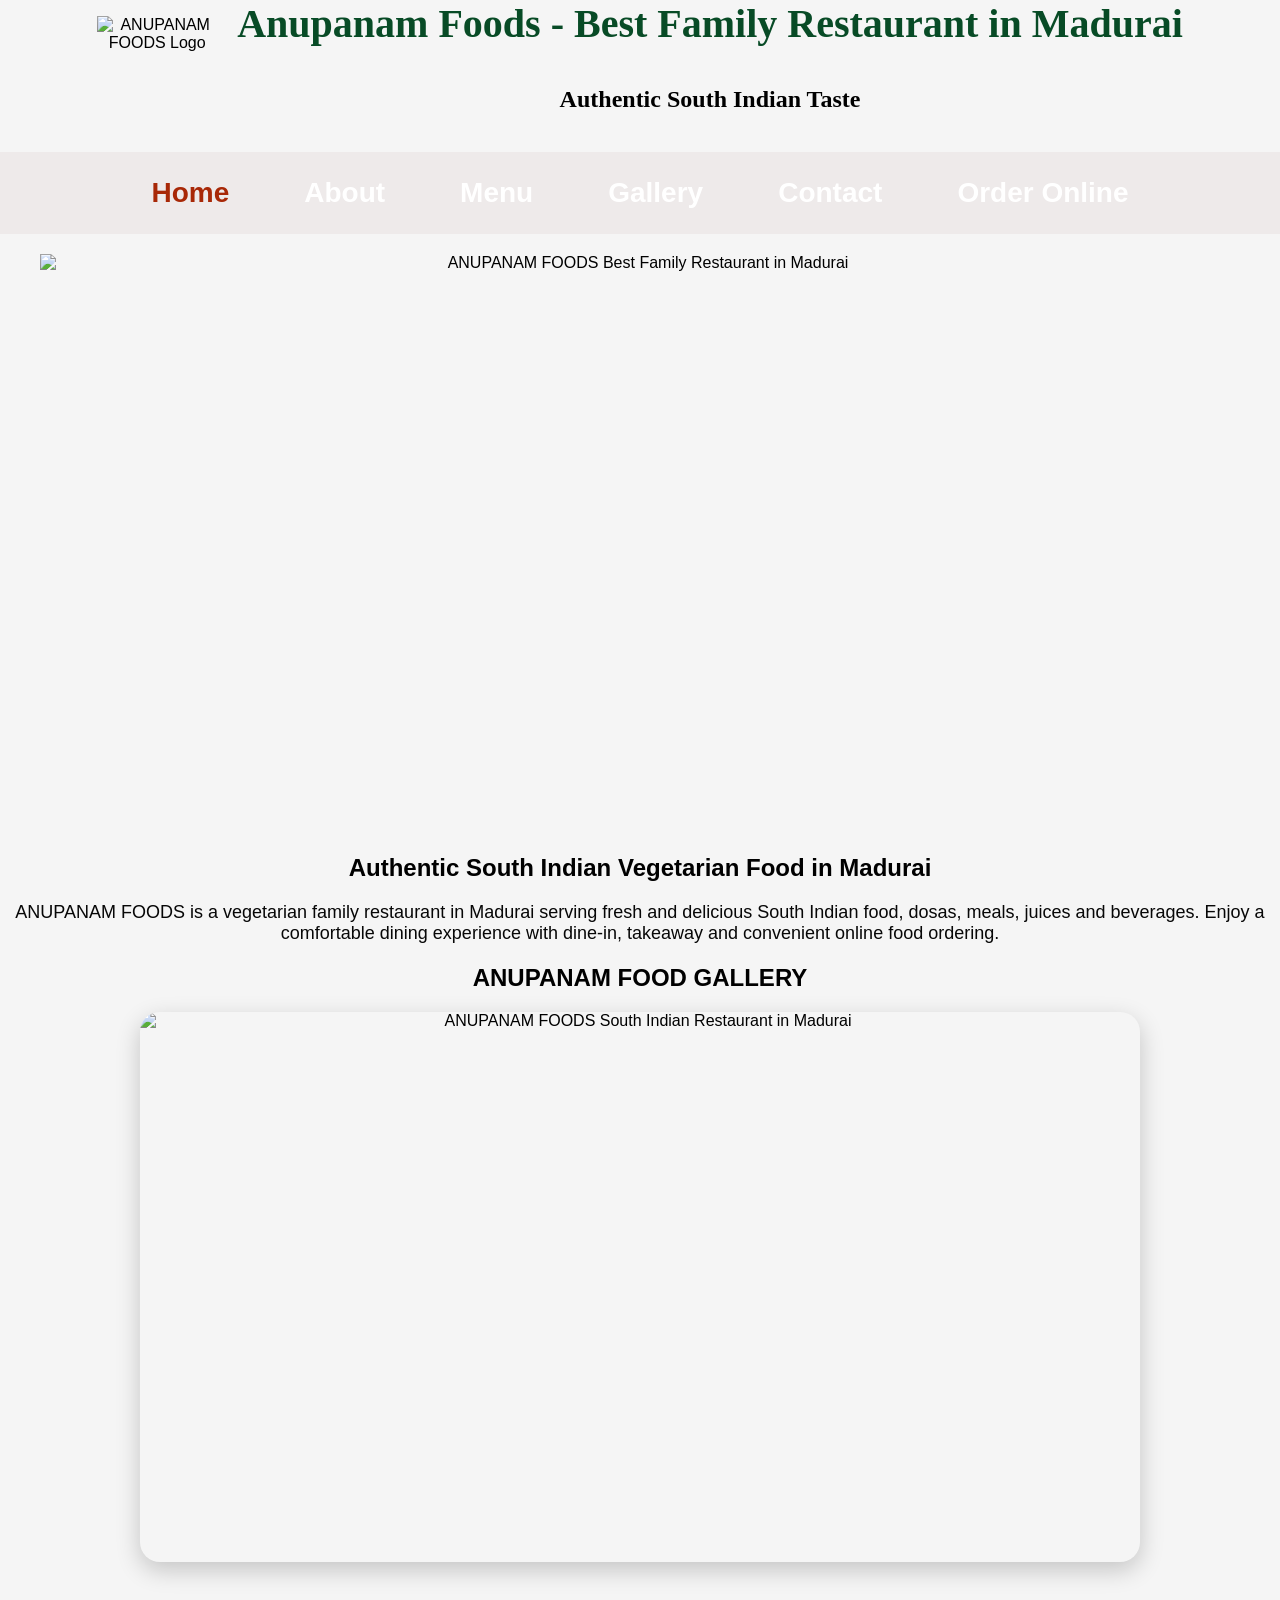
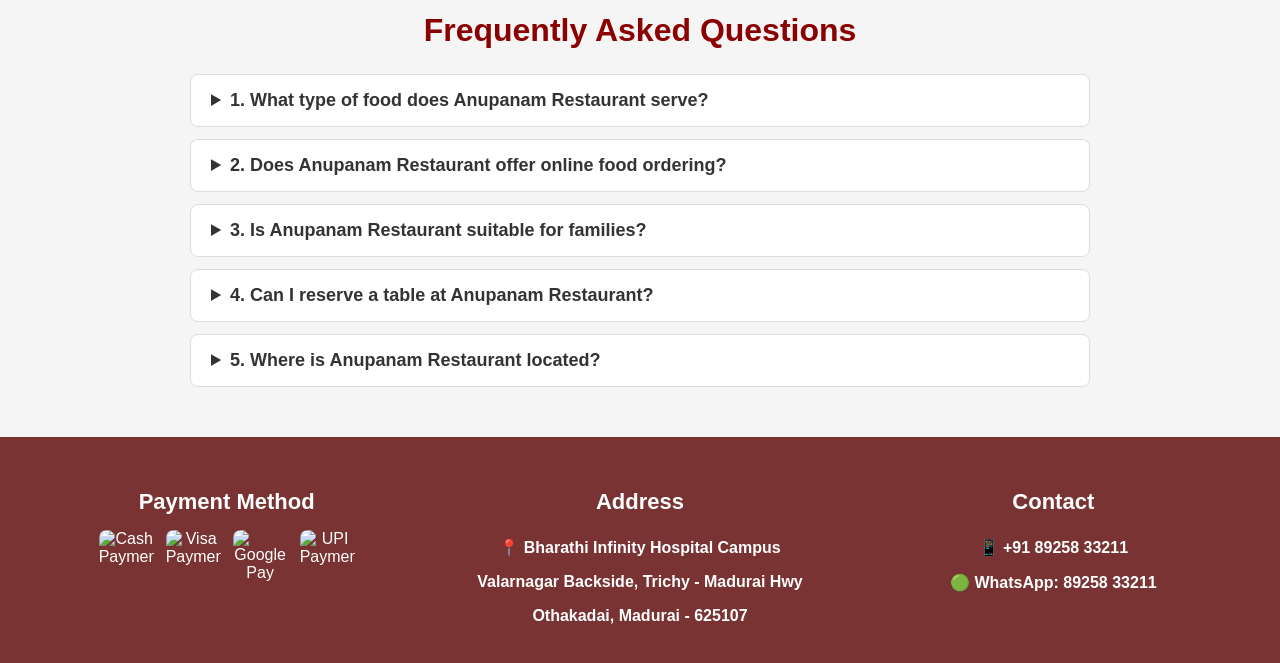
==== index.html @ 473cda0b "Add files via upload" ====
<!DOCTYPE html>
<html lang="en">

<head>
    <meta charset="UTF-8">

    <meta name="viewport" content="width=device-width, initial-scale=1.0">

    <!-- SEO Title -->
    <title>ANUPANAM FOODS | Best Family Restaurant in Madurai</title>

    <!-- SEO Description -->
    <meta name="description"
        content="ANUPANAM FOODS is a vegetarian family restaurant in Madurai serving authentic South Indian food, fresh meals, dosas, juices and beverages. Enjoy dine-in, takeaway and online food ordering.">

    <!-- Robots -->
    <meta name="robots" content="index, follow">

    <!-- Canonical -->
    <link rel="canonical" href="https://yourdomain.com/">

    <!-- CSS -->
    <link rel="stylesheet" href="style.css">


    <!-- ============================= -->
    <!-- Restaurant Schema -->
    <!-- ============================= -->

    <script type="application/ld+json">
    {
        "@context": "https://schema.org",
        "@type": "Restaurant",
        "name": "ANUPANAM FOODS",
        "image": "https://yourdomain.com/logo.png",
        "url": "https://yourdomain.com/",
        "telephone": "+91 89258 33211",
        "servesCuisine": [
            "South Indian",
            "Vegetarian"
        ],
        "priceRange": "₹100-₹200",

        "address": {
            "@type": "PostalAddress",
            "streetAddress": "Bharathi Infinity Hospital Campus, Valarnagar Backside, Trichy - Madurai Hwy",
            "addressLocality": "Madurai",
            "addressRegion": "Tamil Nadu",
            "postalCode": "625107",
            "addressCountry": "IN"
        }
    }
    </script>


    <!-- ============================= -->
    <!-- FAQ Schema -->
    <!-- ============================= -->

    <script type="application/ld+json">
    {
        "@context": "https://schema.org",
        "@type": "FAQPage",

        "mainEntity": [

            {
                "@type": "Question",
                "name": "What type of food does Anupanam Restaurant serve?",
                "acceptedAnswer": {
                    "@type": "Answer",
                    "text": "Anupanam Restaurant serves a variety of freshly prepared and delicious vegetarian South Indian dishes, making it a great choice for families, friends and food lovers."
                }
            },

            {
                "@type": "Question",
                "name": "Does Anupanam Restaurant offer online food ordering?",
                "acceptedAnswer": {
                    "@type": "Answer",
                    "text": "Yes. Customers can conveniently explore our menu and order their favourite dishes online."
                }
            },

            {
                "@type": "Question",
                "name": "Is Anupanam Restaurant suitable for families?",
                "acceptedAnswer": {
                    "@type": "Answer",
                    "text": "Yes. Anupanam Restaurant provides a comfortable and welcoming dining experience for families and groups."
                }
            },

            {
                "@type": "Question",
                "name": "Can I reserve a table at Anupanam Restaurant?",
                "acceptedAnswer": {
                    "@type": "Answer",
                    "text": "Yes. Customers can contact Anupanam Restaurant to check table availability and make a reservation."
                }
            },

            {
                "@type": "Question",
                "name": "Where is Anupanam Restaurant located?",
                "acceptedAnswer": {
                    "@type": "Answer",
                    "text": "Anupanam Restaurant is located at Bharathi Infinity Hospital Campus, Valarnagar Backside, Trichy - Madurai Highway, Othakadai, Madurai - 625107."
                }
            }

        ]
    }
    </script>

</head>


<body>


    <!-- ============================= -->
    <!-- Header / Main Title -->
    <!-- ============================= -->

    <header class="header">

        <div class="title-row">

            <img src="logo.png"
                alt="ANUPANAM FOODS Logo"
                class="title-logo">

            <div class="title-content">

                <h1>
                    Anupanam Foods - Best Family Restaurant in Madurai
                </h1>

                <p class="taste-text">
                    Authentic South Indian Taste
                </p>

            </div>

        </div>

    </header>


    <!-- ============================= -->
    <!-- Navigation -->
    <!-- ============================= -->

    <nav class="navbar">

        <div class="nav-links">

            <a href="index.html">Home</a>

            <a href="about.html">About</a>

            <a href="menu.html">Menu</a>

            <a href="gallery.html">Gallery</a>

            <a href="contact.html">Contact</a>

            <a href="contact.html" class="order-btn">
                Order Online
            </a>

        </div>

    </nav>


    <!-- ============================= -->
    <!-- Hero Section -->
    <!-- ============================= -->

    <main>

        <section class="hero">

            <img src="hero.png"
                alt="ANUPANAM FOODS Best Family Restaurant in Madurai"
                title="ANUPANAM FOODS Best Family Restaurant in Madurai">

        </section>


        <!-- ============================= -->
        <!-- Restaurant Introduction -->
        <!-- ============================= -->

        <section class="intro">

            <h2>
                Authentic South Indian Vegetarian Food in Madurai
            </h2>

            <p class="intro-text">

                ANUPANAM FOODS is a vegetarian family restaurant in Madurai
                serving fresh and delicious South Indian food, dosas, meals,
                juices and beverages.

                Enjoy a comfortable dining experience with dine-in,
                takeaway and convenient online food ordering.

            </p>

        </section>


        <!-- ============================= -->
        <!-- Food Gallery -->
        <!-- ============================= -->

        <section class="food-gallery">

            <h2>
                ANUPANAM FOOD GALLERY
            </h2>

            <div class="slider">

                <img src="food1.png"
                    alt="ANUPANAM FOODS South Indian Restaurant in Madurai"
                    class="slide active">

                <img src="food2.png"
                    alt="ANUPANAM FOODS Vegetarian Food in Madurai"
                    class="slide">

                <img src="food3.png"
                    alt="ANUPANAM FOODS South Indian Dishes in Madurai"
                    class="slide">

                <img src="food4.png"
                    alt="ANUPANAM FOODS Vegetarian Restaurant Food in Madurai"
                    class="slide">

                <img src="food5.png"
                    alt="ANUPANAM FOODS Restaurant Food in Madurai"
                    class="slide">

                <img src="food7.png"
                    alt="ANUPANAM FOODS Delicious South Indian Food in Madurai"
                    class="slide">

                <img src="food8.png"
                    alt="ANUPANAM FOODS Traditional South Indian Food in Madurai"
                    class="slide">

                <img src="food9.png"
                    alt="ANUPANAM FOODS Tasty Vegetarian Dishes in Madurai"
                    class="slide">

                <img src="food10.png"
                    alt="ANUPANAM FOODS South Indian Vegetarian Meals in Madurai"
                    class="slide">

                <img src="food11.png"
                    alt="ANUPANAM FOODS Restaurant Food Gallery in Madurai"
                    class="slide">

            </div>

        </section>


        <!-- ============================= -->
        <!-- FAQ Section -->
        <!-- ============================= -->

        <section class="faq">

            <h2>
                Frequently Asked Questions
            </h2>


            <details>

                <summary>
                    1. What type of food does Anupanam Restaurant serve?
                </summary>

                <p>
                    Anupanam Restaurant serves a variety of freshly prepared
                    and delicious vegetarian South Indian dishes, making it
                    a great choice for families, friends and food lovers.
                </p>

            </details>


            <details>

                <summary>
                    2. Does Anupanam Restaurant offer online food ordering?
                </summary>

                <p>
                    Yes. Customers can conveniently explore our menu and
                    order their favourite dishes online.
                </p>

            </details>


            <details>

                <summary>
                    3. Is Anupanam Restaurant suitable for families?
                </summary>

                <p>
                    Yes. Anupanam Restaurant provides a comfortable and
                    welcoming dining experience for families and groups.
                </p>

            </details>


            <details>

                <summary>
                    4. Can I reserve a table at Anupanam Restaurant?
                </summary>

                <p>
                    Yes. Customers can contact Anupanam Restaurant to check
                    table availability and make a reservation.
                </p>

            </details>


            <details>

                <summary>
                    5. Where is Anupanam Restaurant located?
                </summary>

                <p>
                    Anupanam Restaurant is located at Bharathi Infinity
                    Hospital Campus, Valarnagar Backside, Trichy - Madurai
                    Highway, Othakadai, Madurai - 625107.
                </p>

            </details>

        </section>

    </main>


    <!-- ============================= -->
    <!-- Footer -->
    <!-- ============================= -->

    <footer class="footer">


        <!-- Payment -->

        <div class="footer-box">

            <h3>
                Payment Method
            </h3>

            <div class="payment-icons">

                <img src="cash.png"
                    alt="Cash Payment">

                <img src="visa.png"
                    alt="Visa Payment">

                <img src="gpay.png"
                    alt="Google Pay">

                <img src="upi.png"
                    alt="UPI Payment">

            </div>

        </div>


        <!-- Address -->

        <div class="footer-box">

            <h3>
                Address
            </h3>

            <p>
                📍 Bharathi Infinity Hospital Campus
            </p>

            <p>
                Valarnagar Backside, Trichy - Madurai Hwy
            </p>

            <p>
                Othakadai, Madurai - 625107
            </p>

        </div>


        <!-- Contact -->

        <div class="footer-box">

            <h3>
                Contact
            </h3>

            <p>
                📱 +91 89258 33211
            </p>

            <p>
                🟢 WhatsApp: 89258 33211
            </p>

        </div>


    </footer>


    <!-- ============================= -->
    <!-- Slider JavaScript -->
    <!-- ============================= -->

    <script>

        let currentSlide = 0;

        const slides = document.querySelectorAll(".slide");


        function showSlide() {

            slides.forEach(function(slide) {

                slide.classList.remove("active");

            });


            slides[currentSlide].classList.add("active");


            currentSlide++;


            if (currentSlide >= slides.length) {

                currentSlide = 0;

            }

        }


        setInterval(showSlide, 3000);

    </script>


</body>

</html>
---- style.css ----
body {
    margin: 0;
    background-color: #f5f5f5;
    font-family: Arial, sans-serif;
    text-align: center;
}


/* Navigation */

.navbar {
    display: flex;
    justify-content: center;
    align-items: center;
    width: 100%;
    box-sizing: border-box;
    padding: 15px 0;
    background-color: #eeeaea;
}

.nav-links {
    display: flex;
    align-items: center;
    justify-content: center;
    gap: 25px;
    width: 100%;
}

.nav-links a {
    color: white;
    text-decoration: none;
    font-weight: bold;
    font-size: 28px;
    padding: 10px 25px;
}


/* Logo */

.logo {
    width: 70px;
    height: auto;
    margin-right: 30px;
}


/* Navigation Links */




/* All Menu Links */

.nav-links a:first-child {
    color: #a82807;
    text-decoration: none;
    font-weight: bold;
    font-size: 28px;
    white-space: nowrap;
}


/* When link is visited */

.nav-links a:visited {
    color: #008b17;
}


/* When mouse goes over */

.nav-links a:hover {
    color: #5C0000;
}


/* Main Heading */

h1 {
    color: #084b26;
    font-size: 40px;
    font-family: Georgia, serif;
    margin-top: 30px;
    margin-bottom: 10px;
}


/* Description */

p {
    color: #d81a1a;
    font-size: 20px;
    background-color: #fff8e7;
    border: 2px solid #8B0000;
    padding: 15px 30px;
    display: inline-block;
    border-radius: 10px;
    font-weight: bold;
}
.hero img {
    width: 100%;
    max-width: 1200px;
    height: 580px;
    object-fit: cover;
    display: block;
    margin: 20px auto;
}
.hero {
    position: relative;
}

.hero-text {
    position: absolute;
    top: 50%;
    left: 50%;
    transform: translate(-50%, -50%);
    text-align: center;
}

.hero-text h2 {
    color: white;
    font-size: 48px;
    margin: 0;
}

.hero-text p {
    color: rgb(18, 187, 187);
    font-size: 22px;
    background: none;
    border: none;
    margin-top: 10px;
}
.slider {
    position: relative;
    width: 90%;
    max-width: 1000px;
    height: 550px;
    margin: auto;
    overflow: hidden;
    border-radius: 20px;
    box-shadow: 0 8px 25px rgba(0,0,0,0.2);
}

.slide {
    position: absolute;
    width: 100%;
    height: 100%;
    object-fit: cover;
    left: 0;
    top: 0;
    opacity: 0;
    transition: opacity 0.8s ease-in-out;
}

.slide.active {
    opacity: 1;
}
body > img {
    width: 60
    0px;
    height: 300px;
    object-fit: cover;
}
.about-text {
    color: yellow;
    background-color: white;
    font-family: Georgia, serif;
    font-size: 20px;
    line-height: 1.6;
    padding: 20px;
    border-radius: 10px;
}
/* Footer */
.footer {
    background-color: #793333;
    color: white;
    width: 100%;
    display: flex;
    justify-content: space-around;
    align-items: flex-start;
    padding: 30px 20px;
    box-sizing: border-box;
    margin-top: 40px;
}

.footer-box {
    width: 30%;
    color: white;
}

.footer-box h3 {
    color: white;
    font-size: 22px;
    margin-bottom: 15px;
}

.footer-box p {
    color: white;
    background: none;
    border: none;
    padding: 3px;
    margin: 5px;
    font-size: 16px;
}
.payment-icons {
    display: flex;
    align-items: center;
    justify-content: center;
    gap: 12px;
    flex-wrap: wrap;
}

.payment-icons img {
    width: 55px;
    height: 55px;
    object-fit: contain;
    border-radius: 8px;
}
.taste-text {
    font-family: Garamond, Georgia, serif;
    font-size: 24px;
    font-weight: bold;
}
main .taste-text {
    font-family: "Garamond", "Times New Roman", serif;
    font-size: 24px;
    font-weight: normal;
    color: hsla(0, 0%, 2%, 0.863);
    background: none;
    border: none;
    padding: 0;
    margin: 15px 0;
    display: block;
}
.intro-text {
    color: #070707;
    background: none !important;
    border: none !important;
    padding: 0 !important;
    margin: 15px auto;
    display: block;
    font-size: 18px;
    font-weight: normal;
}
.faq {
    width: 90%;
    max-width: 900px;
    margin: 50px auto;
    text-align: left;
}

.faq h2 {
    text-align: center;
    color: #8B0000;
    font-size: 32px;
    margin-bottom: 25px;
}

.faq details {
    background: white;
    margin-bottom: 12px;
    padding: 15px 20px;
    border-radius: 8px;
    border: 1px solid #ddd;
}

.faq summary {
    cursor: pointer;
    font-size: 18px;
    font-weight: bold;
    color: #333;
}

.faq details p {
    color: #555;
    background: none;
    border: none;
    padding: 10px 0 0;
    margin: 0;
    display: block;
    font-size: 16px;
    font-weight: normal;
}
.title-row {
    display: flex;
    align-items: center;
    justify-content: center;
    gap: 20px;
}

.title-row h1 {
    margin: 0;
}

.title-logo {
    width: 120px;
    height: 120px;
    object-fit: contain;
    margin: 0;
    position: relative;
    top: 0;
}

.contact-buttons {
    display: flex;
    justify-content: center;
    gap: 20px;
    flex-wrap: wrap;
    margin: 30px auto;
}

.contact-btn {
    display: inline-block;
    padding: 14px 25px;
    background-color: #b30000;
    color: white;
    text-decoration: none;
    font-size: 18px;
    font-weight: bold;
    border-radius: 8px;
}

.contact-btn:hover {
    background-color: #8B0000;
}
/* Contact Page */

.contact-section {
    width: 90%;
    max-width: 1100px;
    margin: 30px auto 60px;
}

.contact-section > h2 {
    text-align: center;
    color: #8B0000;
    font-size: 32px;
    margin-bottom: 30px;
}

.contact-box {
    background: white;
    width: 100%;
    max-width: 800px;
    margin: 20px auto;
    padding: 25px;
    box-sizing: border-box;
    border-radius: 12px;
    box-shadow: 0 4px 15px rgba(0,0,0,0.12);
    text-align: center;
}

.contact-box h3 {
    color: #8B0000;
    font-size: 24px;
    margin-top: 0;
}

.contact-box p {
    color: #333;
    background: none;
    border: none;
    padding: 5px;
    margin: 5px;
    font-size: 18px;
    font-weight: normal;
}

.contact-btn {
    display: inline-flex;
    align-items: center;
    justify-content: center;
    width: 220px;
    min-height: 48px;
    margin: 8px 5px;
    padding: 12px 20px;
    box-sizing: border-box;
    background-color: #b30000;
    color: white;
    text-decoration: none;
    font-size: 17px;
    font-weight: bold;
    border-radius: 8px;
}

.contact-btn:hover {
    background-color: #8B0000;
}
.map-box {
    background: white;
    width: 100%;
    max-width: 1000px;
    margin: 40px auto;
    padding: 20px;
    box-sizing: border-box;
    border-radius: 12px;
    box-shadow: 0 4px 15px rgba(0,0,0,0.12);
}

.map-box h2 {
    color: #8B0000;
    text-align: center;
    margin-bottom: 20px;
}

.map-box iframe {
    width: 100%;
    border-radius: 10px;
}
.about-content {
    display: flex;
    align-items: center;
    justify-content: center;
    gap: 60px;
    max-width: 1100px;
    margin: 50px auto;
}

.about-content h2 {
    width: 35%;
    color: #8B0000;
    font-size: 32px;
    text-align: left;
}

.about-content p {
    width: 55%;
    color: #000;
    background: none;
    border: none;
    padding: 0;
    margin: 0;
    font-size: 18px;
    font-weight: normal;
    line-height: 1.7;
    text-align: left;
}
.location-content {
    display: flex;
    justify-content: center;
    align-items: center;
    width: 100%;
    margin: 30px auto;
}
.about-page {
    background-color: #f3e2bd;
    background-image:
        radial-gradient(circle at 20% 20%, rgba(120, 80, 30, 0.08) 0 2px, transparent 3px),
        radial-gradient(circle at 80% 70%, rgba(120, 80, 30, 0.06) 0 2px, transparent 3px);
    background-size: 180px 180px, 220px 220px;
}
.about-page {
    position: relative;
    min-height: 100vh;
}

.about-page::before {
    content: "";
    position: fixed;
    top: 15px;
    left: 15px;
    right: 15px;
    bottom: 15px;
    border: 3px solid #8b5a2b;
    pointer-events: none;
    z-index: 999;
}
.about-page h1 {
    color: #6b3f1d;
    font-family: Georgia, serif;
    font-size: 42px;
    margin-top: 50px;
}

.about-page .title-logo {
    width: 90px;
    height: 90px;
    margin: 10px auto 30px;
}

.about-page .about-content {
    max-width: 900px;
    margin: 35px auto;
    padding: 25px;
    display: block;
    text-align: center;
}

.about-page .about-content h2 {
    width: 100%;
    color: #7a421f;
    font-family: Georgia, serif;
    font-size: 30px;
    text-align: center;
    margin-bottom: 15px;
}

.about-page .about-content p {
    width: 100%;
    color: #3f2b1d;
    font-family: Georgia, serif;
    font-size: 18px;
    line-height: 1.8;
    text-align: center;
}
.about-page .location-content {
    display: flex;
    justify-content: center;
    margin: 40px auto;
}

.about-page .location-content .contact-btn {
    background-color: #7a421f;
    color: #fff8e7;
    padding: 14px 35px;
    border: 2px solid #5c3218;
    border-radius: 6px;
    font-family: Georgia, serif;
    font-size: 18px;
    text-decoration: none;
    cursor: pointer;
}

.about-page .location-content .contact-btn:hover {
    background-color: #5c3218;
}
.about-page .title-logo {
    display: block;
    width: 180px;
    height: 180px;
    object-fit: contain;
    margin: 20px auto 35px;
}
.about-image {
    text-align: center;
    margin: 30px auto;
}

.about-image img {
    width: 55%;
    max-width: 600px;
    height: auto;
    display: inline-block;
}
.gallery {
    width: 90%;
    max-width: 1200px;
    margin: 40px auto;
    display: grid;
    grid-template-columns: repeat(3, 1fr);
    gap: 25px;
}

.gallery img {
    width: 100%;
    height: 280px;
    object-fit: cover;
    display: block;
    border-radius: 12px;
    box-shadow: 0 4px 15px rgba(0, 0, 0, 0.15);
}
.menu-images {
    width: 90%;
    max-width: 1000px;
    margin: 30px auto;
    display: flex;
    flex-direction: column;
    align-items: center;
    gap: 30px;
}

.menu-images img {
    width: 100%;
    max-width: 700px;
    height: auto;
    display: block;
    border-radius: 10px;
    box-shadow: 0 4px 15px rgba(0, 0, 0, 0.15);
}
.gallery-intro {
    color: #000;
    background: none;
    border: none;
    padding: 0;
    margin: 20px auto 30px;
    font-size: 18px;
    font-weight: normal;
}
.menu-images {
    width: 90%;
    max-width: 900px;
    margin: 40px auto;
    display: flex;
    flex-direction: column;
    align-items: center;
    gap: 30px;
}

.menu-images img {
    width: 100%;
    max-width: 750px;
    height: auto;
    display: block;
    border-radius: 12px;
    box-shadow: 0 5px 18px rgba(0, 0, 0, 0.15);

}

@media (max-width: 768px) {
    .menu-images {
        grid-template-columns: 1fr;
        width: 92%;
    }
}
.menu-link-text {
    color: #000;
    background: none;
    border: none;
    padding: 0;
    margin: 25px auto;
    font-size: 18px;
    font-weight: normal;
    display: block;
}

.menu-link-text a {
    color: #000;
    background: none;
    text-decoration: underline;
    font-weight: bold;
}
.menu-intro {
    color: #000;
    background: none;
    border: none;
    padding: 0;
    margin: 20px auto 30px;
    font-size: 18px;
    font-weight: normal;
    display: block;
    line-height: 1.6;
}
.taste-text {
    color: #000 !important;
    background: none !important;
    border: none !important;
    box-shadow: none !important;
}
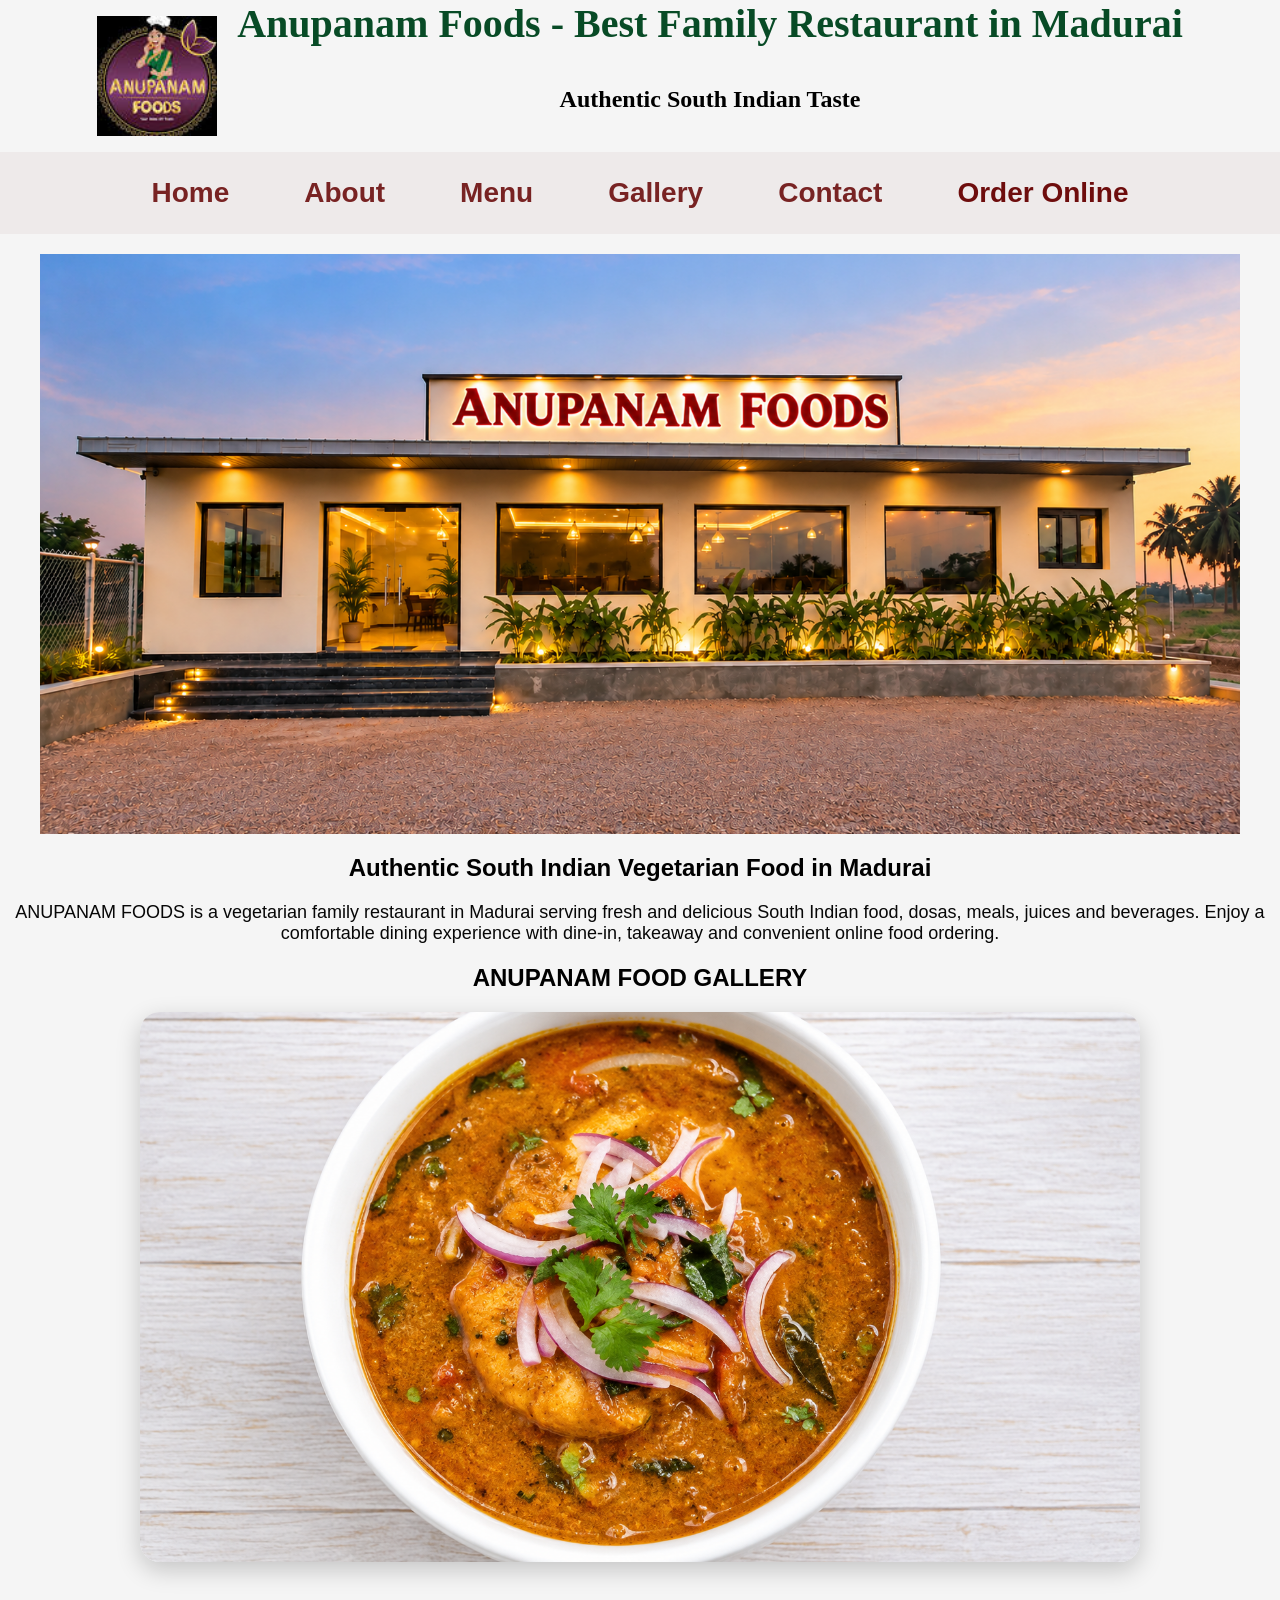
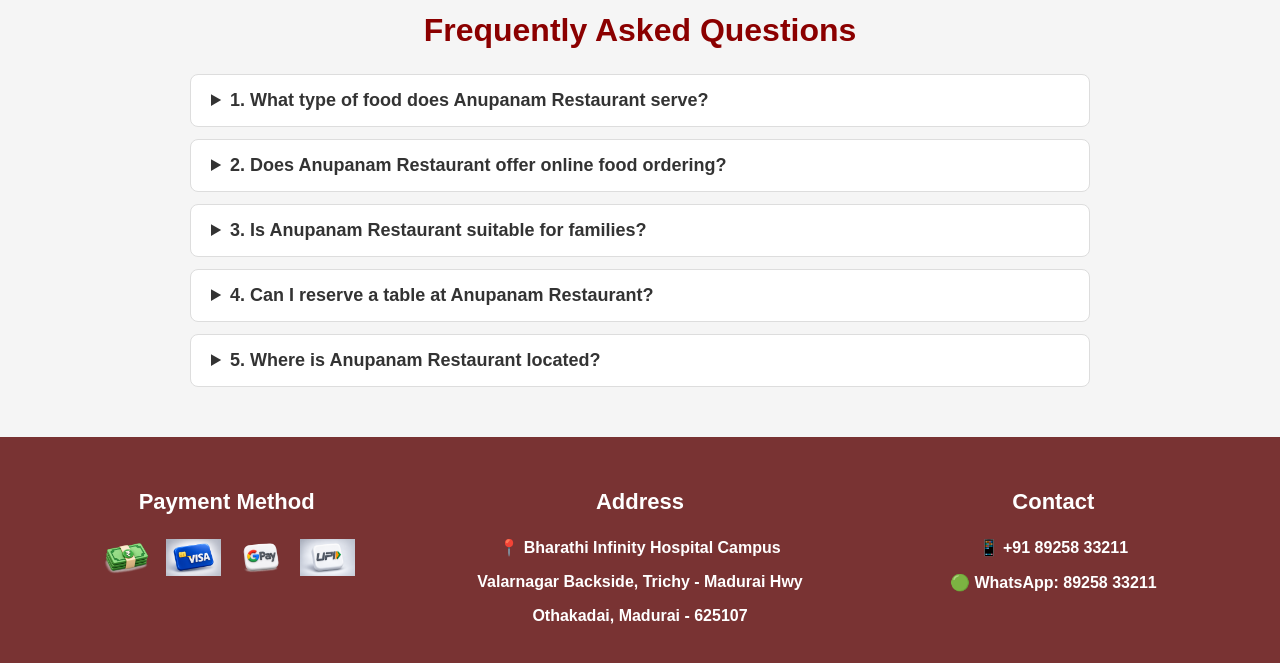
==== commit 37cf9ef1: "Add files via upload" ====
--- a/index.html
+++ b/index.html
@@ -15,6 +15,7 @@
 
     <!-- Robots -->
     <meta name="robots" content="index, follow">
+    <meta name="google-site-verification" content="D0sNO1EdyB-HSgw2BN9L-zwHewJFLoc3Fgf6K5-6ixk" />
 
     <!-- Canonical -->
     <link rel="canonical" href="https://yourdomain.com/">
--- a/style.css
+++ b/style.css
@@ -645,4 +645,16 @@
     background: none !important;
     border: none !important;
     box-shadow: none !important;
+}
+.navbar .nav-links a {
+    color: rgba(110, 18, 18, 0.925);
+    text-decoration: none;
+}
+
+.navbar .nav-links a:hover {
+    color: rgba(110, 23, 23, 0.726);
+}
+
+.navbar .nav-links .order-btn {
+    color: rgb(110, 13, 13);
 }
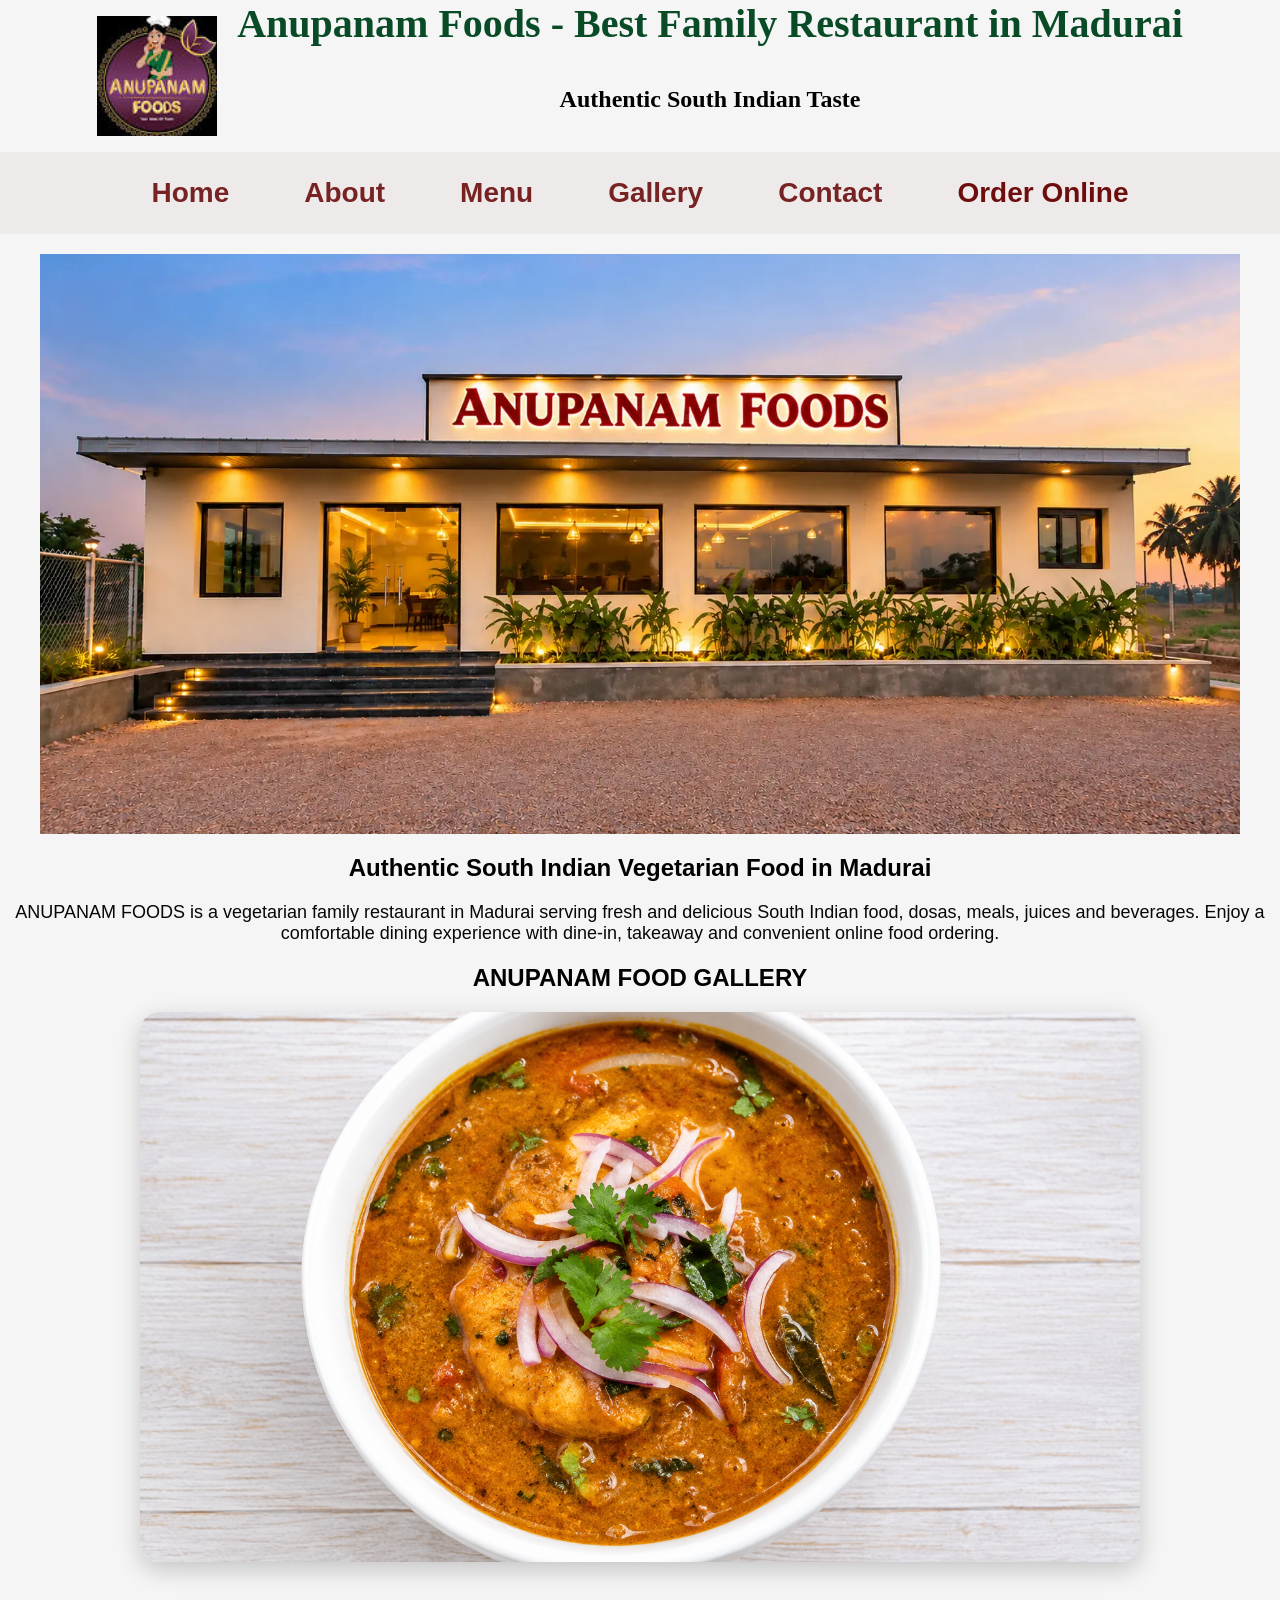
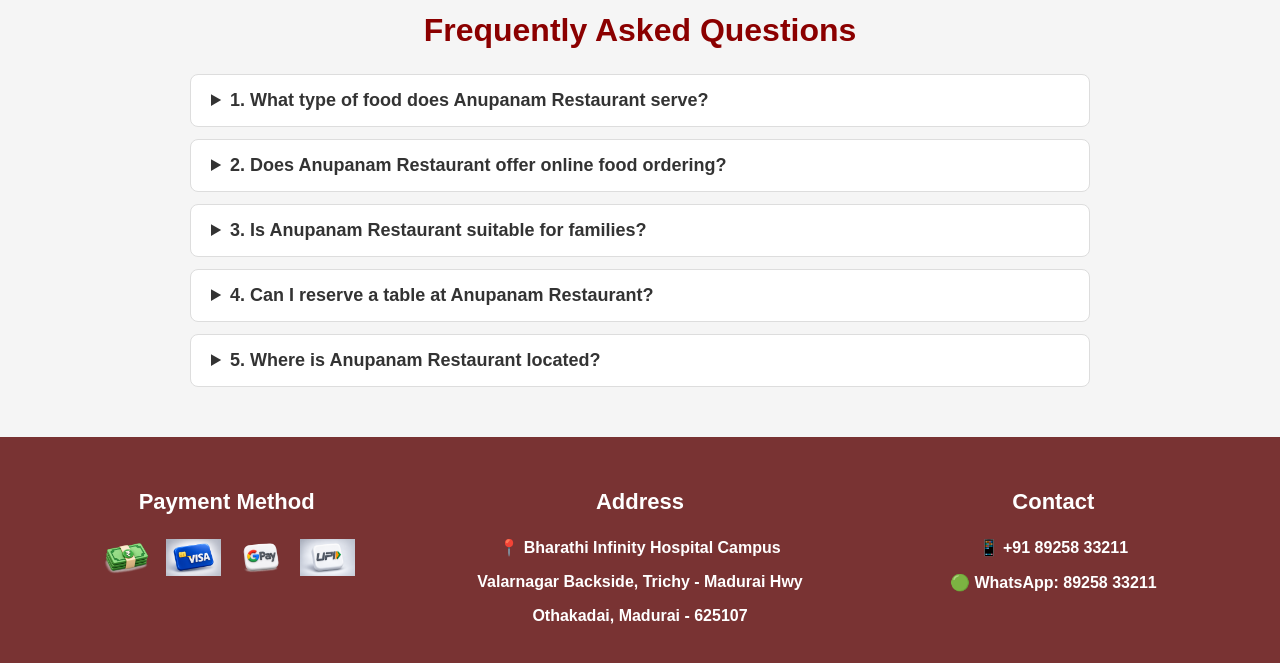
==== commit 7400d3da: "Add files via upload" ====
--- a/index.html
+++ b/index.html
@@ -184,7 +184,7 @@
 
         <section class="hero">
 
-            <img src="hero.png"
+            <img src="hero.webp"
                 alt="ANUPANAM FOODS Best Family Restaurant in Madurai"
                 title="ANUPANAM FOODS Best Family Restaurant in Madurai">
 
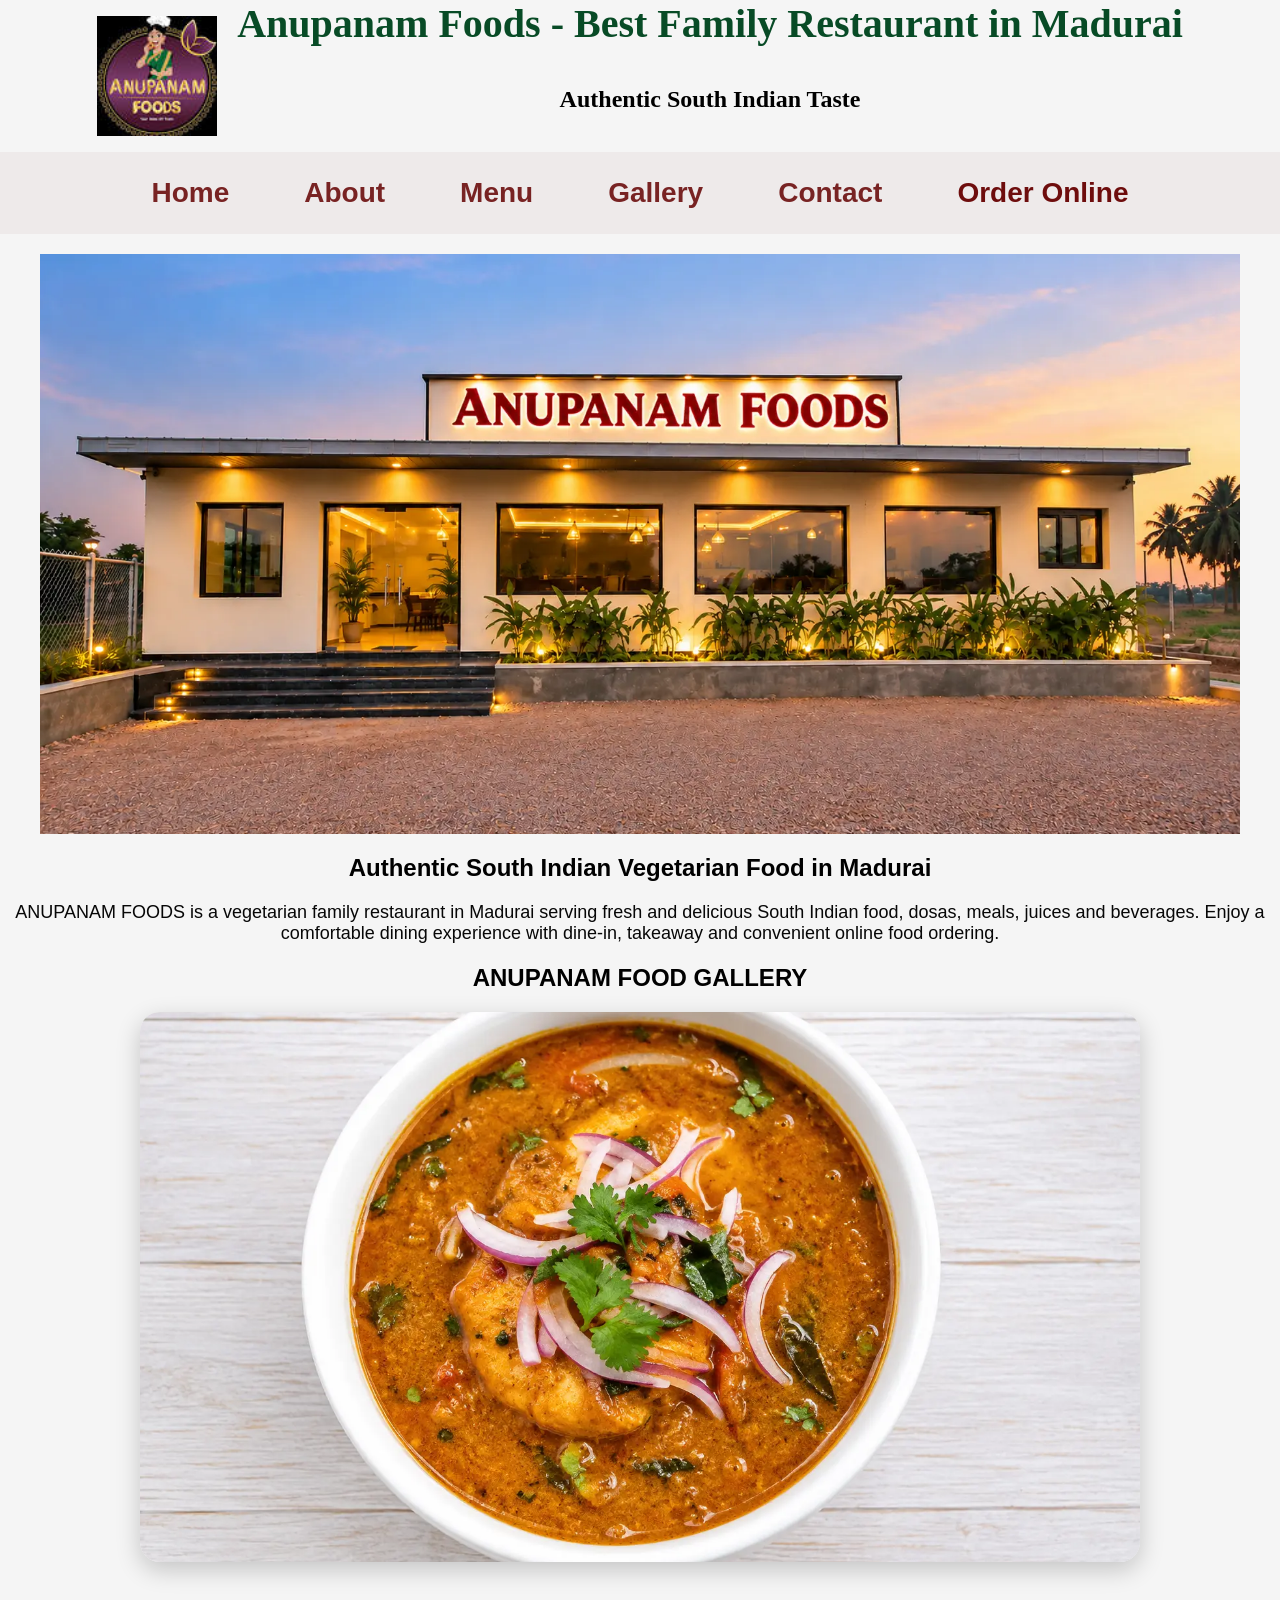
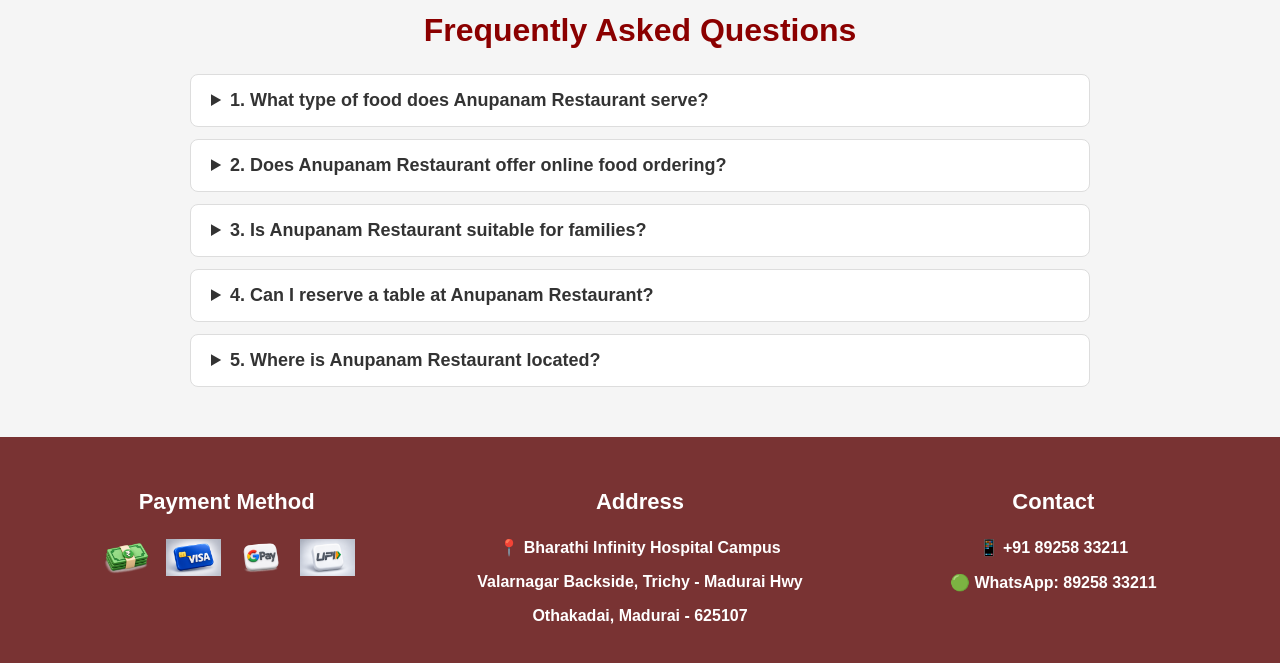
==== commit ccacadab: "Add files via upload" ====
--- a/index.html
+++ b/index.html
@@ -227,43 +227,43 @@
 
             <div class="slider">
 
-                <img src="food1.png"
+                <img src="food1.webp"
                     alt="ANUPANAM FOODS South Indian Restaurant in Madurai"
                     class="slide active">
 
-                <img src="food2.png"
+                <img src="food2.webp"
                     alt="ANUPANAM FOODS Vegetarian Food in Madurai"
                     class="slide">
 
-                <img src="food3.png"
+                <img src="food3.webp"
                     alt="ANUPANAM FOODS South Indian Dishes in Madurai"
                     class="slide">
 
-                <img src="food4.png"
+                <img src="food4.webp"
                     alt="ANUPANAM FOODS Vegetarian Restaurant Food in Madurai"
                     class="slide">
 
-                <img src="food5.png"
+                <img src="food5.webp"
                     alt="ANUPANAM FOODS Restaurant Food in Madurai"
                     class="slide">
 
-                <img src="food7.png"
+                <img src="food7.webp"
                     alt="ANUPANAM FOODS Delicious South Indian Food in Madurai"
                     class="slide">
 
-                <img src="food8.png"
+                <img src="food8.webp"
                     alt="ANUPANAM FOODS Traditional South Indian Food in Madurai"
                     class="slide">
 
-                <img src="food9.png"
+                <img src="food9.webp"
                     alt="ANUPANAM FOODS Tasty Vegetarian Dishes in Madurai"
                     class="slide">
 
-                <img src="food10.png"
+                <img src="food10.webp"
                     alt="ANUPANAM FOODS South Indian Vegetarian Meals in Madurai"
                     class="slide">
 
-                <img src="food11.png"
+                <img src="food11.webp"
                     alt="ANUPANAM FOODS Restaurant Food Gallery in Madurai"
                     class="slide">
 
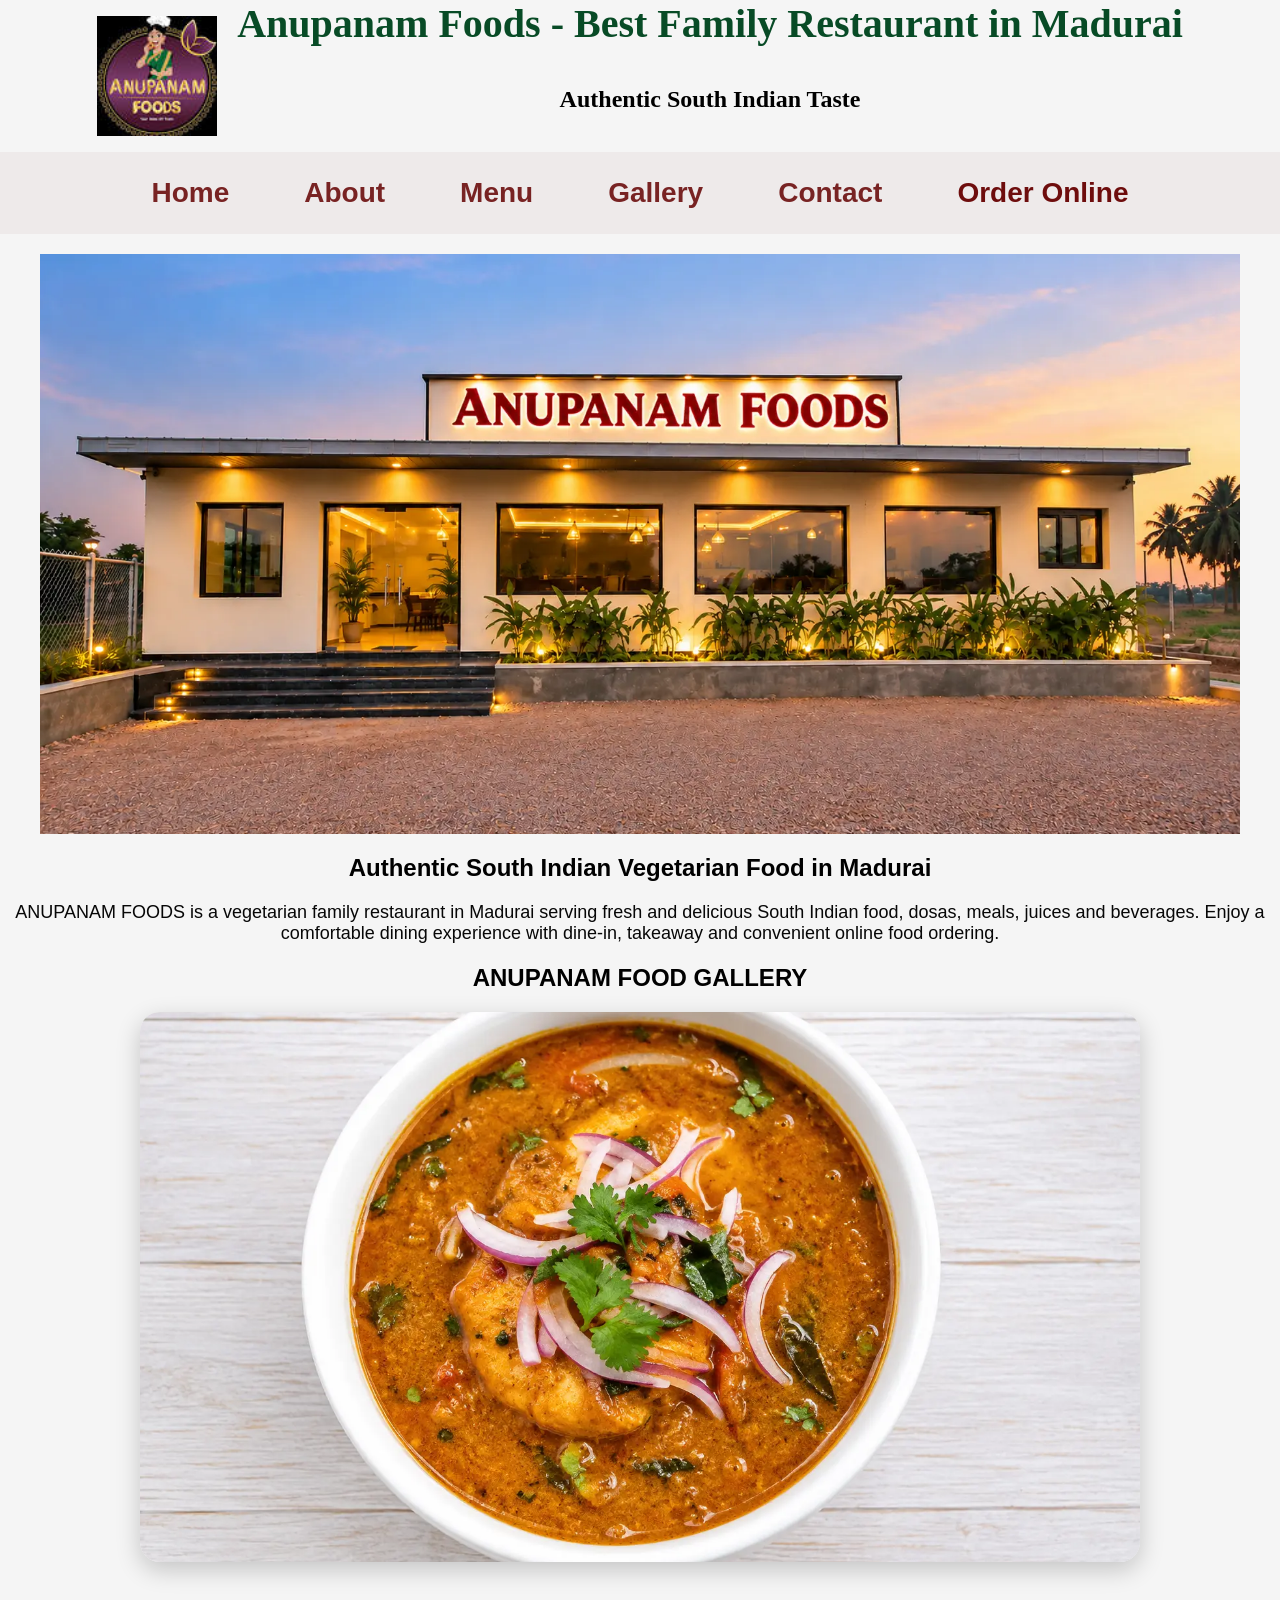
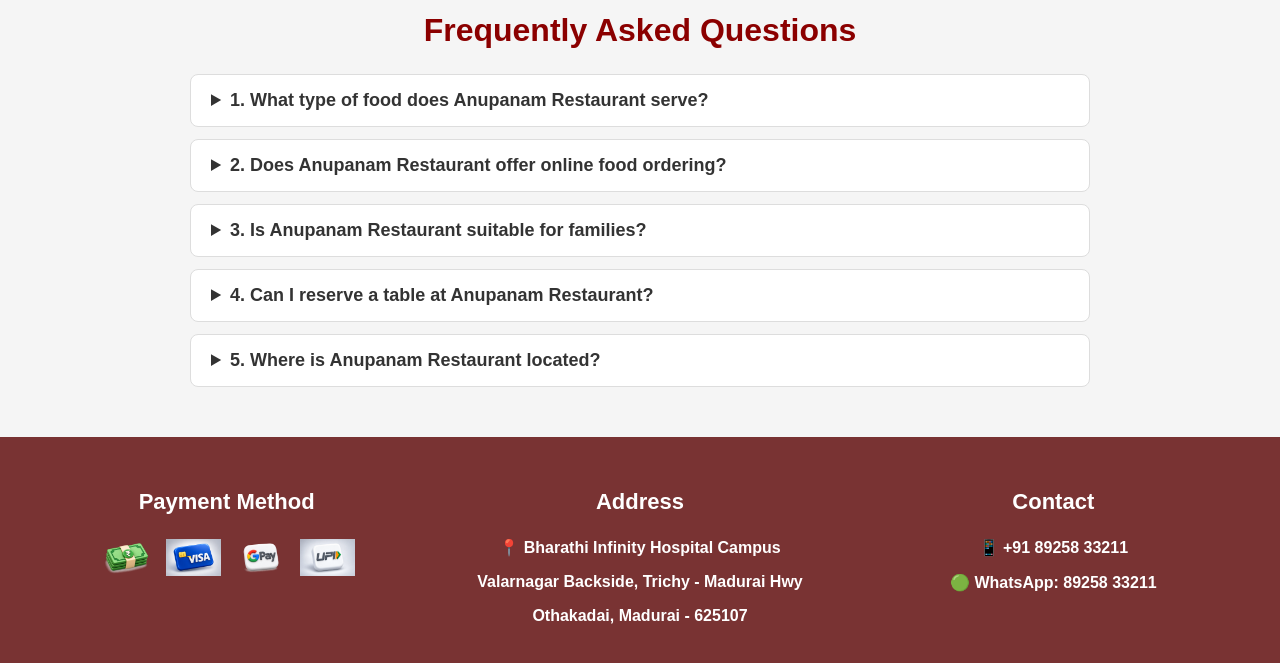
==== commit 42bc6fb2: "Add files via upload" ====
--- a/index.html
+++ b/index.html
@@ -376,16 +376,16 @@
 
             <div class="payment-icons">
 
-                <img src="cash.png"
+                <img src="cash.webp"
                     alt="Cash Payment">
 
-                <img src="visa.png"
+                <img src="visa.webp"
                     alt="Visa Payment">
 
-                <img src="gpay.png"
+                <img src="gpay.webp"
                     alt="Google Pay">
 
-                <img src="upi.png"
+                <img src="upi.webp"
                     alt="UPI Payment">
 
             </div>
